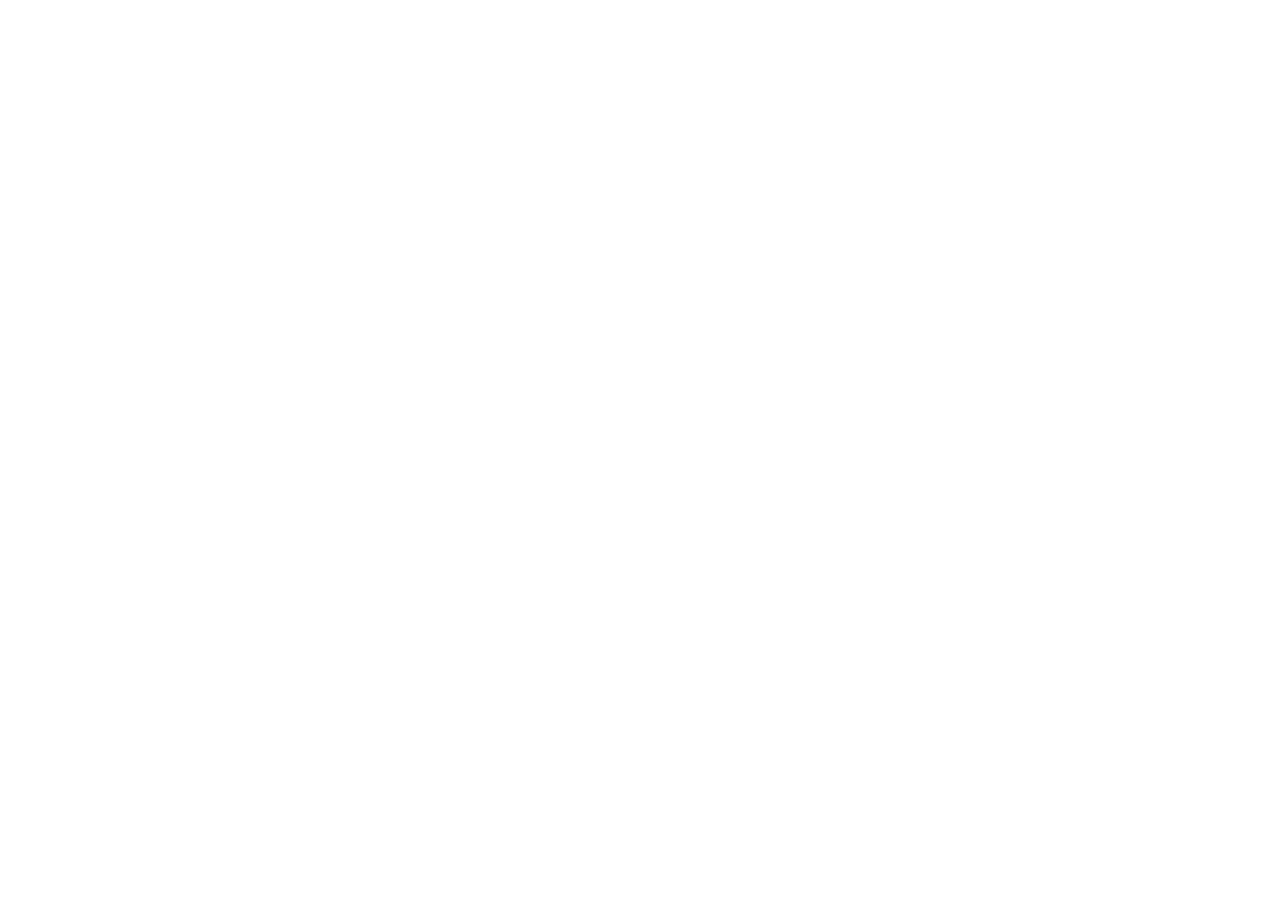
==== index.html @ 35752a50 "create index" ====
<!DOCTYPE html>
<html lang="en">
  <head>
    <meta charset="UTF-8" />
    <meta name="viewport" content="width=device-width, initial-scale=1.0" />
    <title>Document</title>
  </head>
  <body></body>
</html>
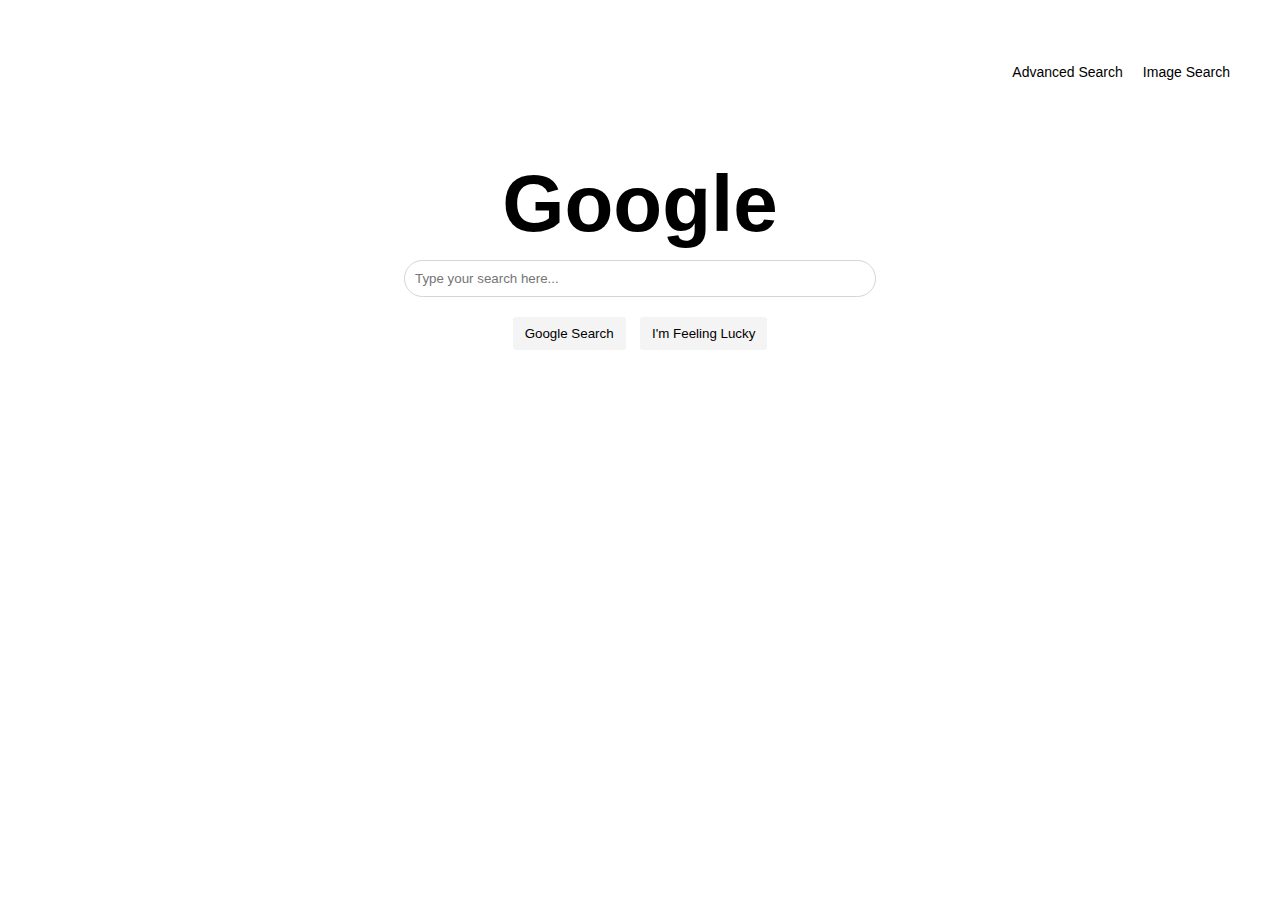
==== commit 1d6e531c: "Complete" ====
--- a/index.html
+++ b/index.html
@@ -3,7 +3,33 @@
   <head>
     <meta charset="UTF-8" />
     <meta name="viewport" content="width=device-width, initial-scale=1.0" />
-    <title>Document</title>
+    <link rel="stylesheet" href="style.css" />
+    <title>Search</title>
   </head>
-  <body></body>
+  <body>
+    <header>
+      <ul>
+        <li><a href="./advanced.html">Advanced Search</a></li>
+        <li><a href="./image.html">Image Search</a></li>
+      </ul>
+    </header>
+    <main>
+      <h1>Google</h1>
+      <form action="https://www.google.com/search">
+        <input
+          class="main-input"
+          type="text"
+          name="q"
+          placeholder="Type your search here..."
+        /><br />
+        <input class="submit" type="submit" name="btnK" value="Google Search" />
+        <input
+          class="submit"
+          type="submit"
+          name="btnI"
+          value="I'm Feeling Lucky"
+        />
+      </form>
+    </main>
+  </body>
 </html>
--- a/style.css
+++ b/style.css
@@ -0,0 +1,139 @@
+
+
+  body {
+    text-align: center;
+    background-color: white;
+    font-family: Arial, Helvetica, sans-serif;
+    margin: 40px;
+  }
+
+  main {
+    margin: 0 auto;
+    max-width:800px;
+  }
+
+
+  .main-input {
+    width: 450px;
+    border-radius: 50px;
+    padding: 10px;
+  }
+
+  .main-input:hover {
+    box-shadow: 0 0 5px rgba(193, 193, 193, 0.79);
+  }
+
+  input{
+    width: 100%;
+    padding: 5px;
+    margin-block: 10px;
+    background-color: rgba(0, 0, 0, 0);
+    border: 1px solid rgb(213, 213, 213);
+  }
+
+  input[type="text"]:focus::placeholder {
+    visibility: hidden;
+  }
+
+  .main-input[type="text"]:focus {
+    outline: none;
+  }
+
+  .submit {
+    padding: 9px 12px;
+    width: auto;
+    background-color: rgba(233, 233, 233, 0.523);
+    border: none;
+    border-radius:3px;
+    margin-inline: 5px;
+  }
+
+  .submit:hover {
+    box-shadow: 0 0 2px rgba(193, 193, 193, 0.79);
+    border: 1px solid rgb(216, 216, 216);
+  }
+
+  input[type="submit"]:hover {
+    cursor: pointer;
+  }
+
+  header {
+    display: flex;
+    justify-content: flex-end;
+  }
+
+  ul {
+    display: flex;
+    font-size: 14px;
+  }
+
+  li {
+    padding: 10px;
+    list-style-type: none;
+  }
+
+  li:hover {
+    text-decoration: underline;
+  }
+
+  a {
+    text-decoration: none;
+    color: inherit;
+  }
+
+  h1 {
+    font-size: 80px;
+    margin-bottom: 0;
+  }
+
+  h2 {
+    text-align: left;
+   font-size: 16px;
+    font-weight: 300;
+  }
+
+  h3 {
+    text-align: left;
+    color: #d93025;
+    font-weight: 300;
+    font-size: 20px;
+  }
+
+  p {
+    margin: 0 10px;
+  }
+
+hr {
+    border: 0.5px solid rgb(230, 230, 230);
+}
+
+  .box {
+    display: flex;
+    align-items: center;
+    text-align: left;
+  }
+
+  .label-box {
+    width: 300px;
+  }
+
+  .input-box {
+    width: 100%;
+    display: flex;
+  }
+
+  label {
+    font-size: 13px;
+  }
+
+  .short {
+    display: flex;
+    justify-content: space-around;
+    align-items: center;
+    width: 100%;
+  }
+
+.adv {
+    background-color: #4C8EFB;
+    color: white;
+}